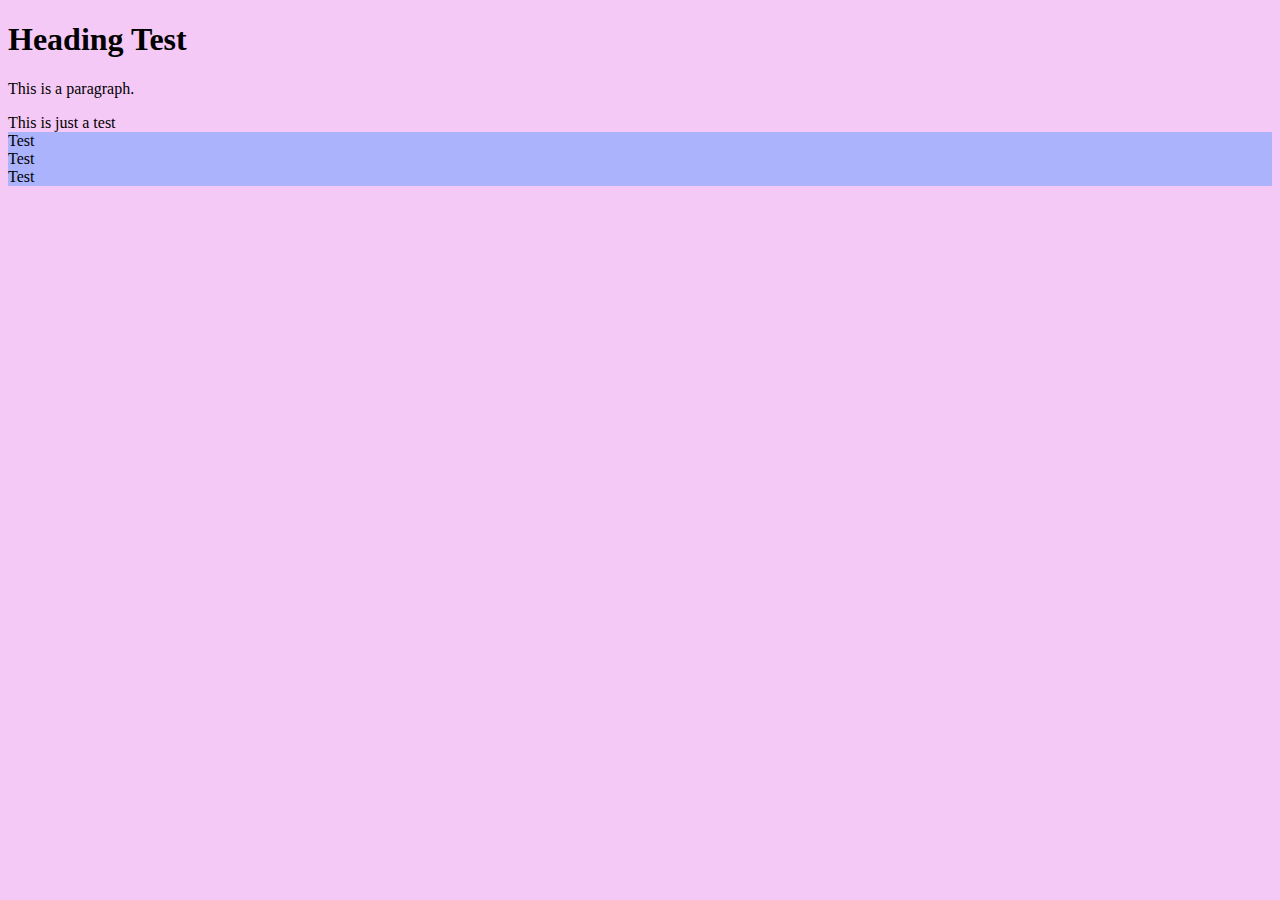
==== index.html @ 995a1831 "Uploaded website scripts" ====
<!DOCTYPE html>
<html lang="en">
<head>
    <meta charset="UTF-8">
    <meta http-equiv="X-UA-Compatible" content="IE=edge">
    <meta name="viewport" content="width=device-width, initial-scale=1.0">
    <title>Document</title>
    <link rel="stylesheet" href="style.css">
</head>
<!DOCTYPE html>
<html>
<head>

</head>
<body>

<h1>Heading Test</h1>
<p>This is a paragraph.</p>

</body>
</html>
</head>
<body>
    <This is just a test>This is just a test</This is just a test>
    
</body>
</html>
<div class="container text-center">
    <div class="row align-items-start">
      <div class="col">
        Test
      </div>
      <div class="col">
        Test
      </div>
      <div class="col">
        Test
      </div>
    </div>
  </div>
---- style.css ----
body{
    background-color: rgb(245, 201, 245);
}

.container {
    background-color:rgb(171, 179, 253)
}
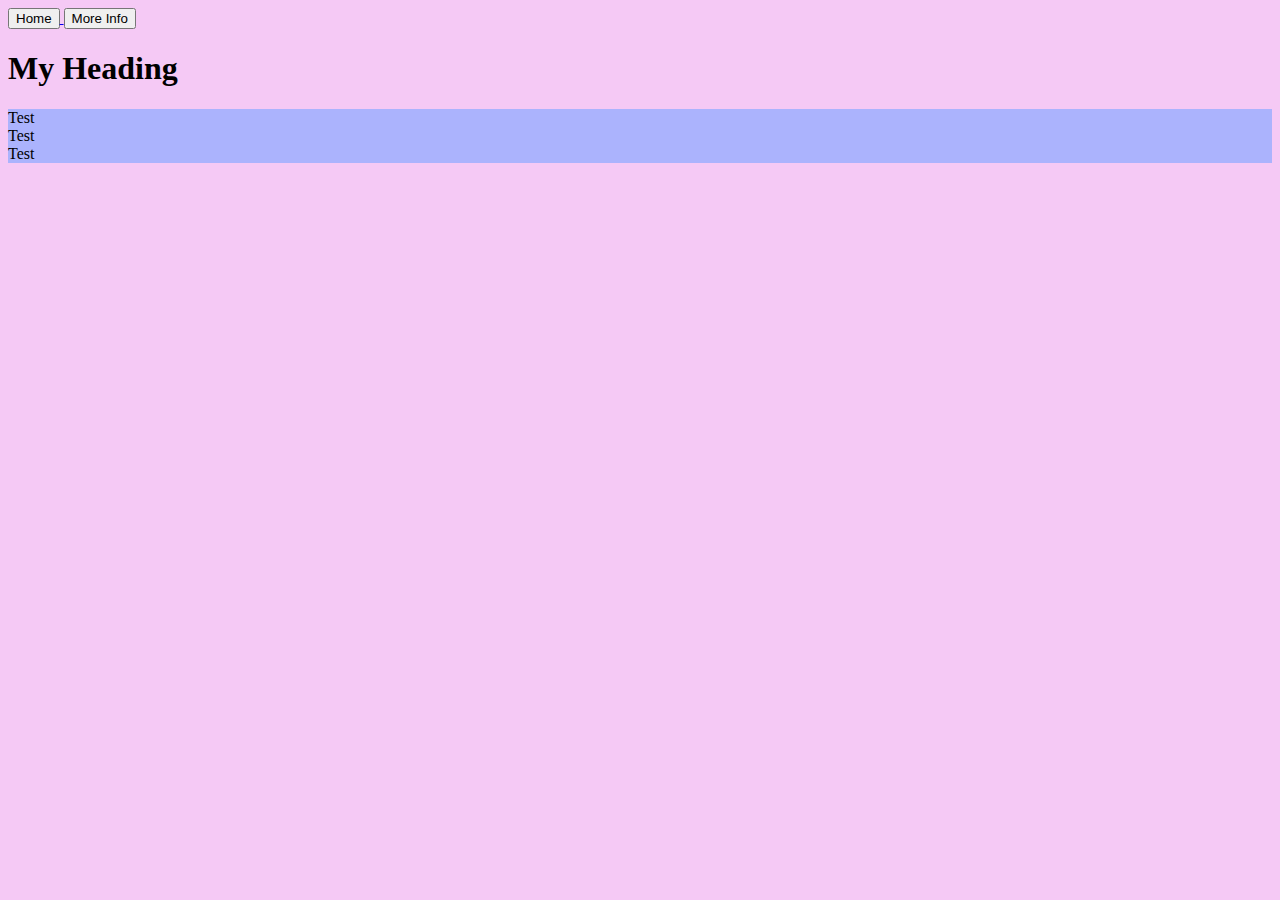
==== commit ce62e393: "Added buttons and other things" ====
--- a/index.html
+++ b/index.html
@@ -6,26 +6,19 @@
     <meta name="viewport" content="width=device-width, initial-scale=1.0">
     <title>Document</title>
     <link rel="stylesheet" href="style.css">
-</head>
-<!DOCTYPE html>
-<html>
-<head>
-
+    <nav>
+      <a href="index.html">
+        <button>Home</button>
+    </a>
+    <a href="moreinfo.html">
+      <button>More Info</button>
+    </a>
+    
+  </nav>
 </head>
 <body>
-
-<h1>Heading Test</h1>
-<p>This is a paragraph.</p>
-
-</body>
-</html>
-</head>
-<body>
-    <This is just a test>This is just a test</This is just a test>
-    
-</body>
-</html>
-<div class="container text-center">
+  <h1>My Heading</h1>
+  <div id="thisissomething" class="container text-center">
     <div class="row align-items-start">
       <div class="col">
         Test
@@ -37,4 +30,9 @@
         Test
       </div>
     </div>
-  </div>+  </div>
+  </body>
+
+
+  
+</html>
